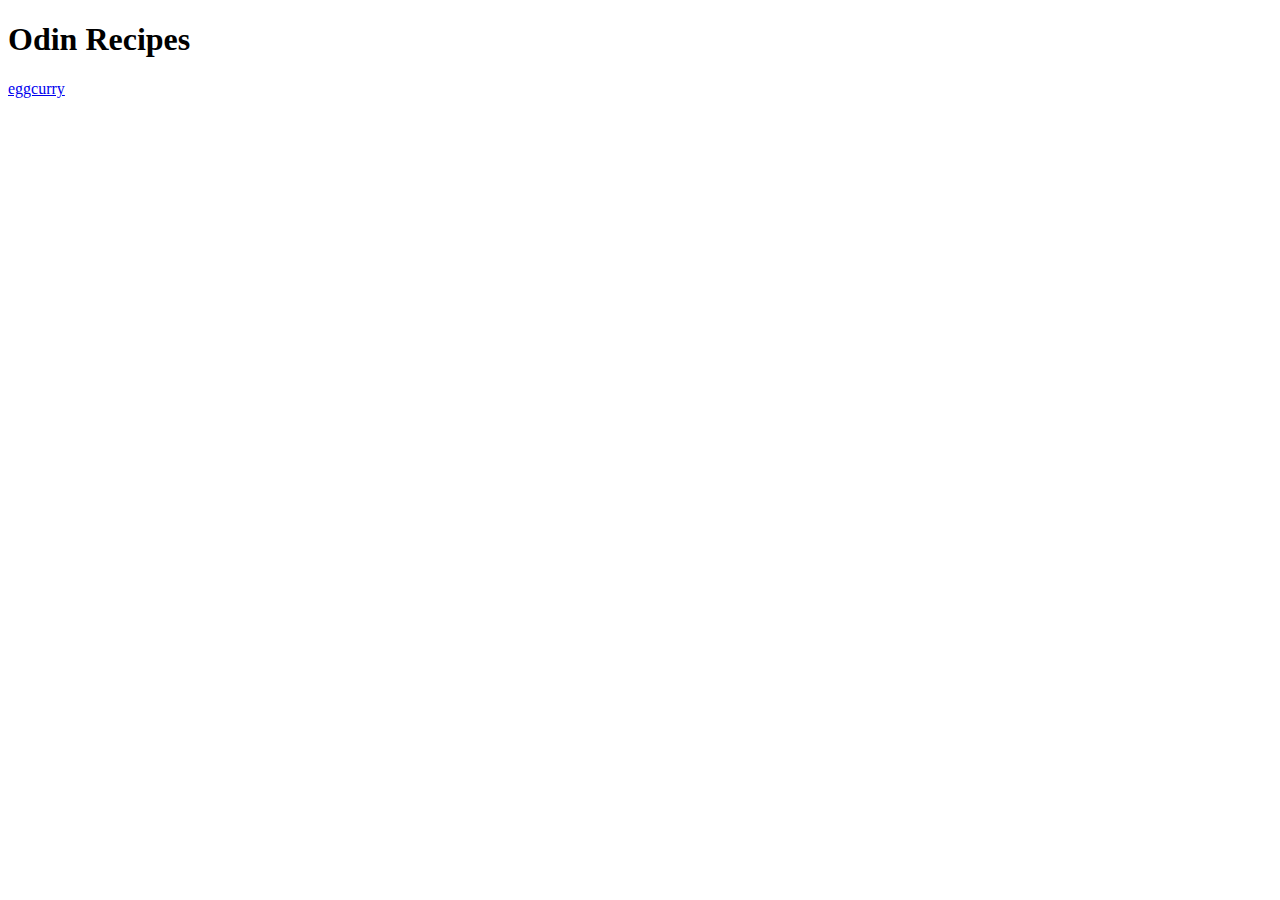
==== index.html @ 4c9bdb54 "index.html and eggcurry.html added" ====
<!DOCTYPE html>
<html lang="en">
<head>
    <meta charset="UTF-8">
    <meta http-equiv="X-UA-Compatible" content="IE=edge">
    <meta name="viewport" content="width=device-width, initial-scale=1.0">
    <title>Document</title>
</head>
<body>
    <h1>Odin Recipes</h1>
    <a href="eggcurry.html">eggcurry</a>
    
</body>
</html>
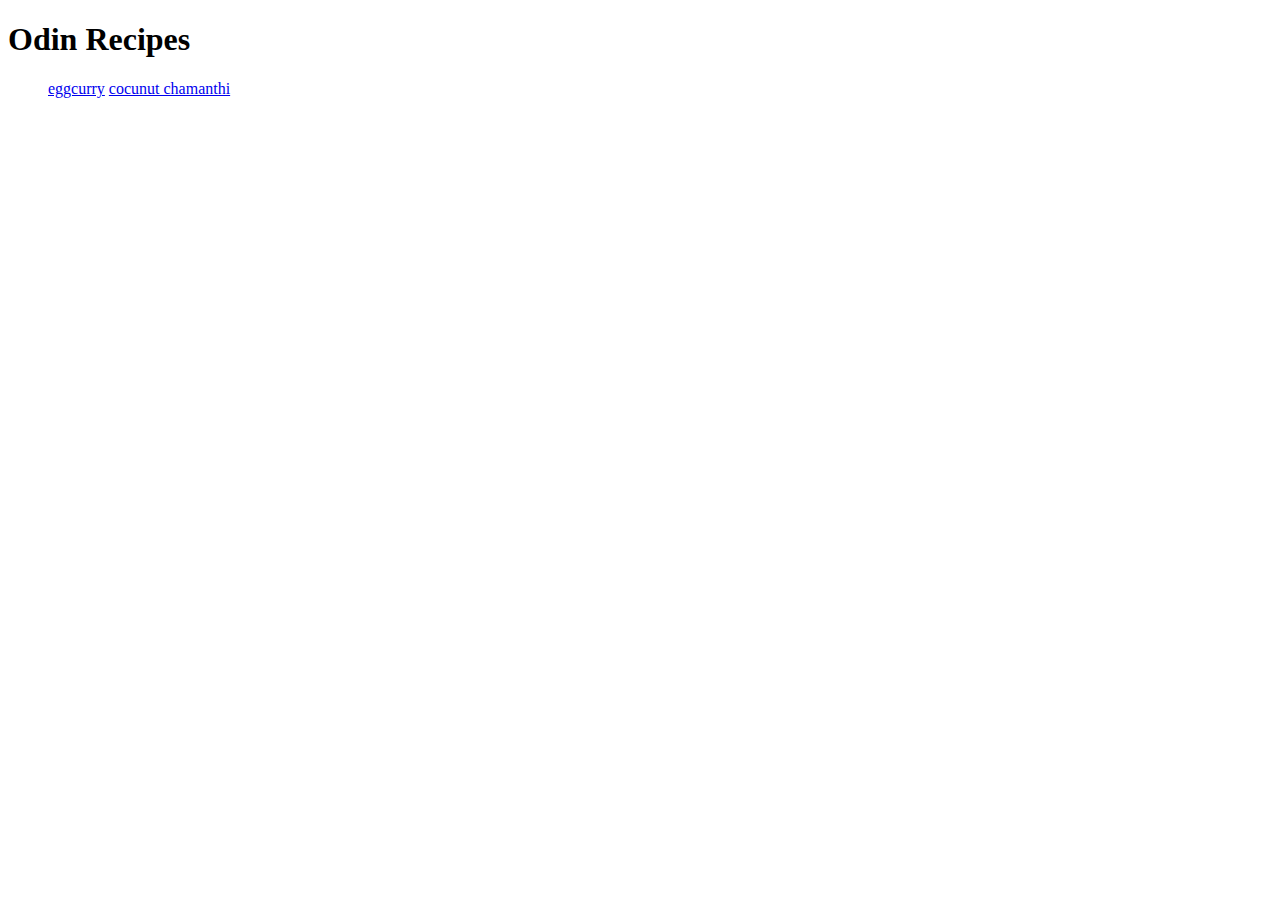
==== commit 25459303: "salad.htnl added" ====
--- a/index.html
+++ b/index.html
@@ -8,7 +8,9 @@
 </head>
 <body>
     <h1>Odin Recipes</h1>
+    <ul>
     <a href="eggcurry.html">eggcurry</a>
-    
+    <a href="chamanthi.html">cocunut chamanthi</a>
+</ul>
 </body>
 </html>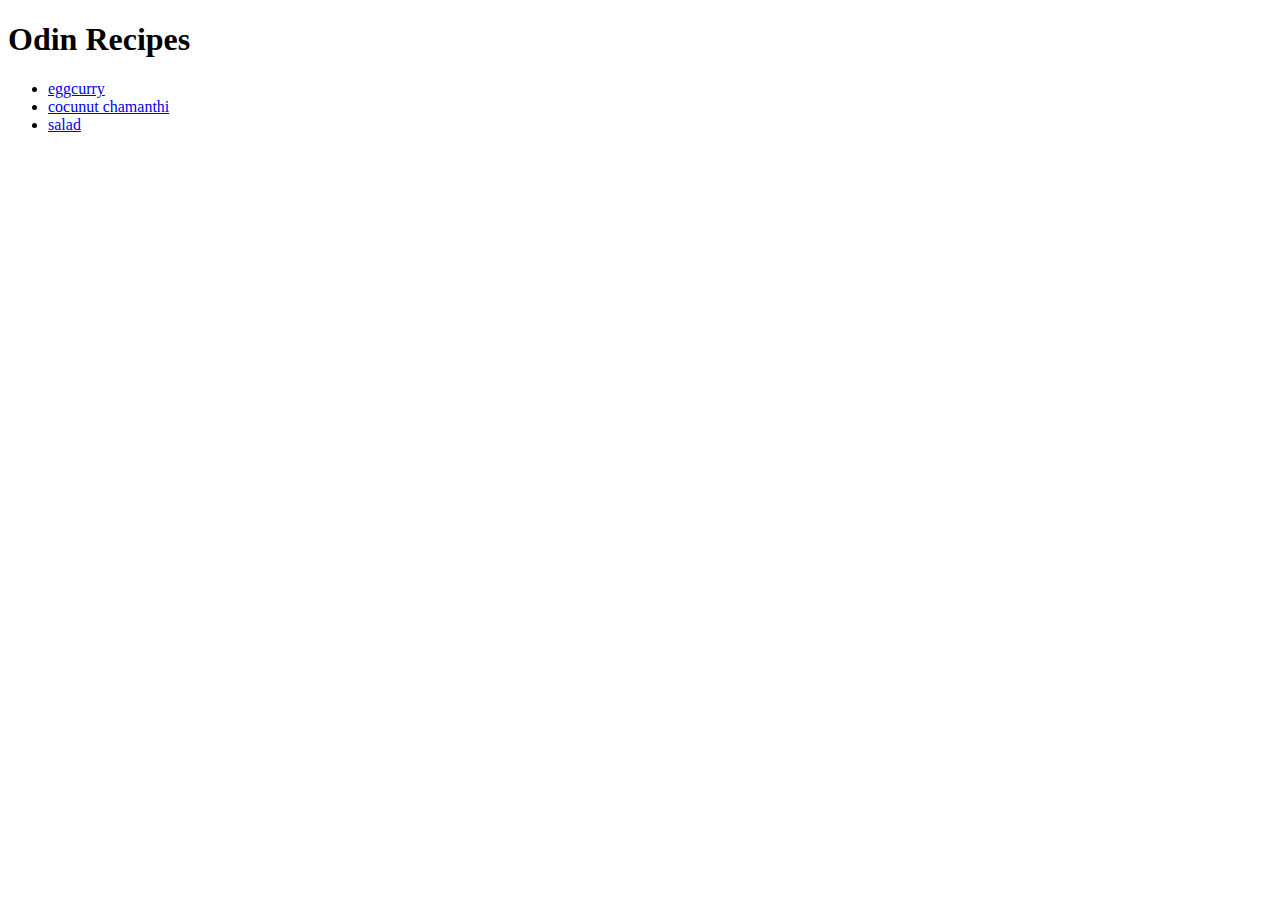
==== commit a7adb5d4: "done" ====
--- a/index.html
+++ b/index.html
@@ -1,16 +1,20 @@
 <!DOCTYPE html>
 <html lang="en">
+
 <head>
     <meta charset="UTF-8">
     <meta http-equiv="X-UA-Compatible" content="IE=edge">
     <meta name="viewport" content="width=device-width, initial-scale=1.0">
     <title>Document</title>
 </head>
+
 <body>
     <h1>Odin Recipes</h1>
     <ul>
-    <a href="eggcurry.html">eggcurry</a>
-    <a href="chamanthi.html">cocunut chamanthi</a>
-</ul>
+        <li><a href="eggcurry.html">eggcurry</a></li>
+        <li> <a href="chamanthi.html">cocunut chamanthi</a></li>
+        <li> <a href="salad.html">salad</a></li>
+    </ul>
 </body>
+
 </html>